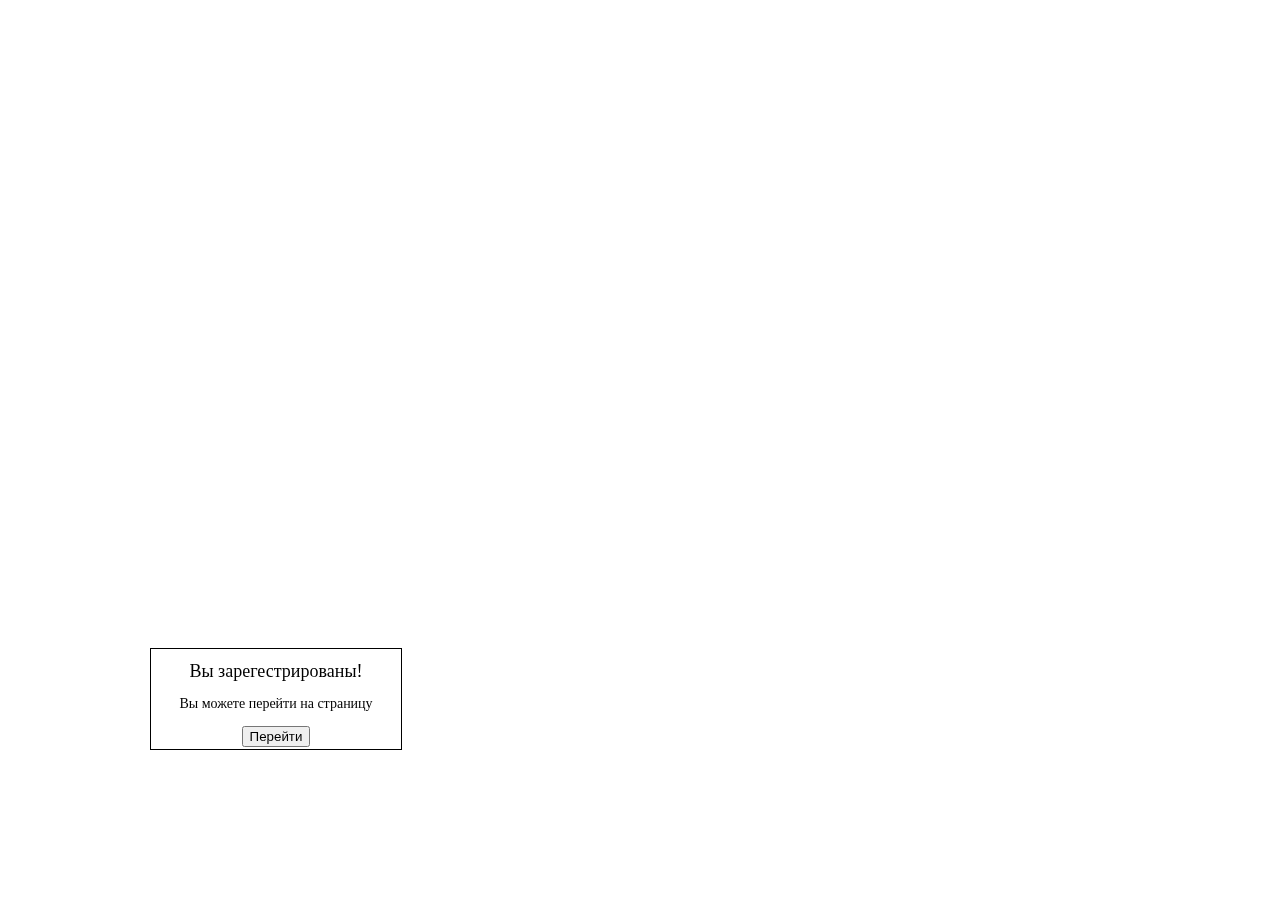
==== index.html @ 6668deff "Add files via upload" ====
<!DOCTYPE html>
<html lang="en">
<head>
  <meta charset="UTF-8">
  <script type="text/javascript" src='modal.js'></script>
  <title>Modal Window by Daniil</title>
  <style type="text/css">
    
    .modalWindow {
      border: 1px solid black;
    }

  </style>
</head>
<body>

  <script type="text/javascript">
  var sup = new Modal({
    bottom: '150px',
    left: '150px',
    width: '250px',
    height: '100px',
    textAlign: 'center',
    title: {
      content: 'Вы зарегестрированы!',
      fontSize: '18px',
      event: 'click',
      eventFunc: function() {
        alert(123);
      }
    },
    text: {
      content: 'Вы можете перейти на страницу',
      fontSize: '14px',
      event: 'click',
      eventFunc: function() {
        alert(123);
      }
    },
    button: {
      content: 'Перейти',
      event: 'click',
      eventFunc: function() {
        alert(123);
      }
    }
  });
  </script>

</body>
</html>
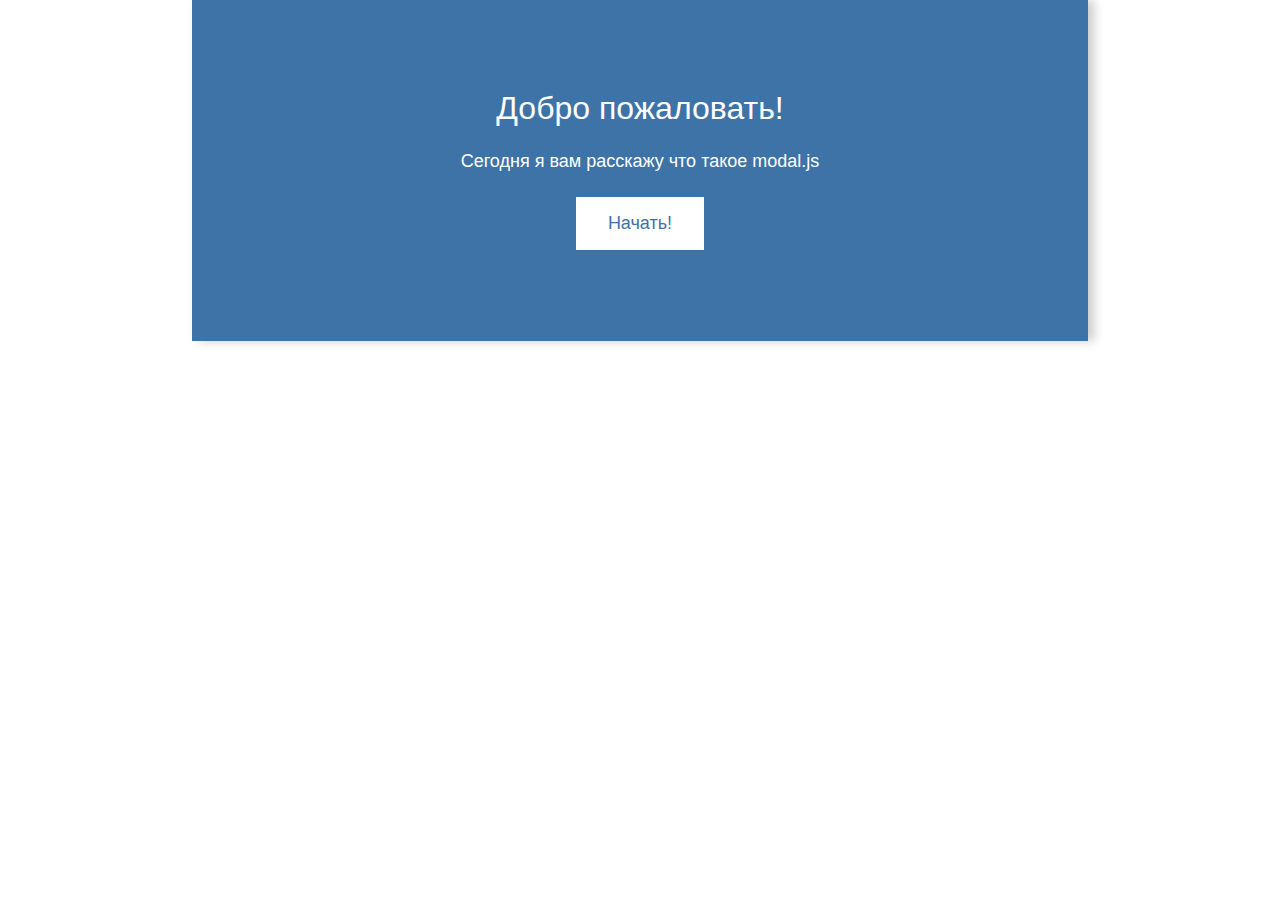
==== commit 2ad7e4ae: "Add files via upload" ====
--- a/index.html
+++ b/index.html
@@ -1,51 +1,191 @@
 <!DOCTYPE html>
 <html lang="en">
 <head>
-  <meta charset="UTF-8">
-  <script type="text/javascript" src='modal.js'></script>
-  <title>Modal Window by Daniil</title>
-  <style type="text/css">
-    
-    .modalWindow {
-      border: 1px solid black;
-    }
+  <meta charset="UTF-8" />
 
-  </style>
+	<link rel="stylesheet" href="styles/styles.css" />
+  <link rel="stylesheet" href="styles/mono-blue.css" />
+
+	<script type='text/javascript' src='scripts/modal.js' defer></script>
+	<script type='text/javascript' src='scripts/script.js' defer></script>
+  <script type='text/javascript' src='scripts/highlight.pack.js'></script>
+  <script>hljs.initHighlightingOnLoad();</script>
+
 </head>
 <body>
 
-  <script type="text/javascript">
-  var sup = new Modal({
-    bottom: '150px',
-    left: '150px',
-    width: '250px',
-    height: '100px',
-    textAlign: 'center',
-    title: {
-      content: 'Вы зарегестрированы!',
-      fontSize: '18px',
-      event: 'click',
-      eventFunc: function() {
-        alert(123);
-      }
-    },
-    text: {
-      content: 'Вы можете перейти на страницу',
-      fontSize: '14px',
-      event: 'click',
-      eventFunc: function() {
-        alert(123);
-      }
-    },
-    button: {
-      content: 'Перейти',
-      event: 'click',
-      eventFunc: function() {
-        alert(123);
-      }
-    }
-  });
-  </script>
+  <header>
+    <h1>Добро пожаловать!</h1>
+    <p>Сегодня я вам расскажу что такое modal.js</p>
+    <button>Начать!</button>
+  </header>
+
+  <article>
+    <div class="art">
+      <span>
+         <ul>
+          <li>Кроссбраузерно</li>
+          <li>Легко!</li>
+          <li>Минимум JS кода!</li>
+        </ul>
+        modal.js v 0.1<br />
+        Мы улучшаем наш контент!<br /> 
+        <a href="https://github.com/DaniilErn/DaniilErn.github.io">https://github.com/DaniilErn/DaniilErn.github.io</a>
+      </span>
+    </div>
+    <div class="example1">
+      <h1>И так, начнем!</h1>
+      <p>Для начала примеры!</p>
+      <button>Нажми!</button>
+      <pre>
+        JS:
+        <code class='javascript'>
+         modalWindow({
+          class: 'mw1',
+          top: '50%',
+          left: '50%',
+          width: '500px',
+          height: '250px',
+          header: {
+            content: 'Это модальное окно!'
+          },
+          text: {
+            content: 'В JS вы пишите лишь то, что в нем будет, каких оно будет размеров и где находиться, все остальное стилизуется в CSS',
+            fontSize: '18px',
+            fontWeight: '200' 
+          },
+          button : {
+            content: 'click me!',
+            event: 'click',
+            eventFunc: function(event) {
+              event = event || window.event;
+              event.target.parentNode.remove();
+            }
+          }
+        });
+        </code>
+        CSS:
+        <code class='css'>
+          .mw1 {
+            border: 1px solid #3E73A7;
+            background: #fff;
+            transform: translate(-50%, -50%);
+          }
+
+          .mw1 .header {
+            background: #3E73A7;
+            color: #fff;
+            border: 1px solid #fff;
+            padding: 5%;
+            text-align: center;
+          }
+
+          .mw1 .text {
+            color: #3E73A7;
+            padding: 5%;
+          }
+
+          .mw1 .button {
+            padding: 2% 4%;
+            color: #fff;
+            background:  #3E73A7;
+            border: 1px solid  #3E73A7;
+            font-size: 16px;
+            margin-left: 50%;
+            transform: translateX(-50%);
+            transition: .5s;
+            cursor: pointer;
+          }
+
+          .mw1 .button:hover {
+            color: #3E73A7;
+            background:  #fff;
+          }
+        </code>
+      </pre>
+    </div>
+    <div class="learn">
+      <h1>Теперь немножко объяснений, кто за что отвечает</h1>
+      <pre>
+        <code class="javascript">
+          /* Для начала нужно запустить саму функцию создания окна: */
+          modalWindow();
+          /* В аргументах функции нужно передать объект */
+          modalWindow({
+
+          });
+          /* Начинается самое интересное: */
+          modalWindow({
+            class: 'modalWindow', // Класс окна, по default стоит modalWindow, используется для того, чтобы взять окно в CSS 
+            top: auto, // Расстояние сверху
+            right: auto, // Расстояние справа
+            left: '10px', // Расстояние слева
+            bottom: '10px', // Расстояние снизу
+            opacity: 0, // С какой прозрачностью он начнет появление, если хотите сразу показать окно, без анимации появления, указываете 1, по default: 0
+            time: 50, // Время появления, default: 50
+            width: '100px', // Ширина окна, по default: auto
+            height: '100px', // Высота окна, по default: auto
+            textAlign: 'left', // То же, что и text-aligh: left в CSS, по default: left
+
+            /* Теперь самое интересное! Контент! */
+            header: { // Шапка
+              content: 'Шапка', // Текст внутри 
+              class: 'header' // Класс шапки, по default стоит 
+              /* Можно добавить разные события */
+              event: 'click', // Тип события
+              eventFunc: function(){
+                // Функция-обработчик события
+              }
+            },
+            title: { // Заголовок
+              content: 'Заголовок', // Текст внутри
+              class: 'title', // Класс Заголовка, default: title
+              fontFamily: 'Verdana', // Шрифт, default: Verdana
+              fontWeight: '400', // Жирность, default: 400
+              fontSize: '26px', // Размер шрифта, default: 26px
+              event: 'click', // Тип события
+              eventFunc: function(){
+                // Функция-обработчик события
+              }
+            },
+            text: { // Текст
+              content: 'Текст', // Текст внутри
+              class: 'text', // Класс Заголовка, default: text
+              fontFamily: 'Verdana', // Шрифт, default: Verdana
+              fontWeight: '400', // Жирность, default: 400
+              fontSize: '26px', // Размер шрифта, default: 26px
+              event: 'click', // Тип события
+              eventFunc: function(){
+                // Функция-обработчик события
+              }
+            },
+            button: { // Кнопка
+              content: 'Кнопка', // Текст внутри
+              class: 'button', // Класс Заголовка, default: button
+              fontFamily: 'Verdana', // Шрифт, default: Verdana
+              fontWeight: '400', // Жирность, default: 400
+              fontSize: '26px', // Размер шрифта, default: 26px
+              event: 'click', // Тип события
+              eventFunc: function(){
+                // Функция-обработчик события
+              }
+            },
+
+
+
+            
+
+          });
+        </code>
+      </pre>
+    </div>
+    <div class="examples">
+      <h1> Вот еще несколько примеров </h1>
+      <button class="example-1">Оповещение</button>
+      <button class="example-2">Действие</button>
+      <button class="example-3">Выбор</button>
+    </div>
+  </article>
 
 </body>
 </html>--- a/styles/styles.css
+++ b/styles/styles.css
@@ -0,0 +1,230 @@
+* {
+  padding: 0;
+  margin: 0;
+}
+
+body {
+  margin: 0 15%;
+  font-family: Verdana, sans-serif; 
+}
+
+
+/* HEADER */
+header {
+  text-align: center;
+  background: #3E73A7;
+  color: #fff;
+  padding: 10% 5%;
+  box-shadow: 6px 0px 10px #CBCBCB;
+  z-index: 1;
+}
+
+header h1 {
+  font-weight: 300;
+  font-size: 32px;
+  margin-bottom: 3%;
+}
+
+header p {
+  font-weight: 200;
+  font-size: 18px;
+  margin-bottom: 3%;
+}
+
+header button {
+  padding: 2% 4%;
+  border: 1px solid #3E73A7;
+  font-weight: 100;
+  font-size: 18px;
+  color: #3E73A7;;
+  background: #fff;
+  transition: .5s;
+  cursor: pointer;
+}
+
+header button:hover {
+  border: 1px solid #fff;
+  color: #fff;
+  background: #3E73A7;
+}
+
+/* ARTICLE */
+article {
+  height: 0;
+  overflow: hidden;
+  margin-top: -2%;
+  z-index: -1;
+  background: #fff;
+  margin-bottom: 15%;
+  box-shadow: 6px 10px 10px #CBCBCB;
+}
+
+.art {
+  margin: 10%;
+}
+
+.art span {
+  margin-left: 50%;
+  transform: translateX(-25%);
+}
+
+.art ul {
+  margin-bottom: 2%;
+}
+
+.example1 {
+  text-align: center;
+  color: #444;
+}
+
+.example1 h1 {
+  font-size: 30px;
+  font-weight: 100;
+  margin-bottom: 1%;
+}
+
+.example1 p {
+  font-size: 20px;
+  font-weight: 100;
+}
+
+.example1 button {
+  margin-top: 2%;
+  padding: 2% 4%;
+  border: 1px solid #3E73A7;
+  font-weight: 100;
+  font-size: 18px;
+  color: #fff;
+  background: #3E73A7;
+  transition: .5s;
+  cursor: pointer;
+}
+
+.example1 button:hover {
+  color: #3E73A7;
+  background: #fff;
+}
+
+.example1 pre {
+  text-align: left;
+}
+
+.example1 code {
+  max-height: 300px;
+  overflowY: scroll;
+}
+
+.learn {
+  text-align: center;  
+}
+
+.learn h1 {
+  font-size: 30px;
+  font-weight: 100;
+  margin-bottom: 1%;
+  color: #444
+}
+
+.learn pre {
+  text-align: left;  
+}
+
+.learn code {
+  max-height: 600px;
+  overflowY: scroll;
+}
+
+.examples {
+  text-align: center;
+  background: #3E73A7;
+  color: #fff;
+  padding: 5%;
+}
+
+.examples h1 {
+  font-size: 26px;
+  margin-bottom: 5%;
+}
+
+.examples button {
+  width: 50%;
+  margin-left: 50%;
+  transform: translateX(-50%);
+  display: block;
+  border: 1px solid #fff;
+  background: #fff;
+  color: #3E73A7;
+  padding: 2% 3%;
+  transition: .5s;
+}
+
+.examples button:hover {
+  background: #3E73A7;
+  color: #fff;
+}
+
+
+/* MODALS WINDOWS */
+.mw1 {
+  border: 1px solid #3E73A7;
+  background: #fff;
+  transform: translate(-50%, -50%);
+}
+
+.mw1 .header {
+  background: #3E73A7;
+  color: #fff;
+  border: 1px solid #fff;
+  padding: 5%;
+  text-align: center;
+}
+
+.mw1 .text {
+  color: #3E73A7;
+  padding: 5%;
+}
+
+.mw1 .button {
+  padding: 2% 4%;
+  color: #fff;
+  background:  #3E73A7;
+  border: 1px solid  #3E73A7;
+  font-size: 16px;
+  margin-left: 50%;
+  transform: translateX(-50%);
+  transition: .5s;
+  cursor: pointer;
+}
+
+.mw1 .button:hover {
+  color: #3E73A7;
+  background:  #fff;
+}
+
+.ex1 {
+  background: rgba(88, 255, 97, 0.6);
+  padding: 2%;
+  color: #444;
+}
+
+.ex2 {
+  background: rgba(57, 203, 225, 0.8);
+  padding: 3%;
+  color: #444;
+}
+
+.ex3 {
+  background: #fff;
+  border: 1px solid #507299;
+  transform: translate(-50%, -50%);
+  color: #444;
+}
+
+.ex3 .header {
+  background: #507299;
+  padding: 5%;
+}
+
+.ex3 .title {
+  margin: 5%;
+}--- a/styles/mono-blue.css
+++ b/styles/mono-blue.css
@@ -0,0 +1,59 @@
+/*
+  Five-color theme from a single blue hue.
+*/
+.hljs {
+  display: block;
+  overflow-x: auto;
+  padding: 0.5em;
+  background: #eaeef3;
+}
+
+.hljs {
+  color: #3E73A7;
+}
+
+.hljs-keyword,
+.hljs-selector-tag,
+.hljs-title,
+.hljs-section,
+.hljs-doctag,
+.hljs-name,
+.hljs-strong {
+  font-weight: bold;
+}
+
+.hljs-comment {
+  color: #738191;
+}
+
+.hljs-string,
+.hljs-title,
+.hljs-section,
+.hljs-built_in,
+.hljs-literal,
+.hljs-type,
+.hljs-addition,
+.hljs-tag,
+.hljs-quote,
+.hljs-name,
+.hljs-selector-id,
+.hljs-selector-class {
+  color: #0048ab;
+}
+
+.hljs-meta,
+.hljs-subst,
+.hljs-symbol,
+.hljs-regexp,
+.hljs-attribute,
+.hljs-deletion,
+.hljs-variable,
+.hljs-template-variable,
+.hljs-link,
+.hljs-bullet {
+  color: #4c81c9;
+}
+
+.hljs-emphasis {
+  font-style: italic;
+}
